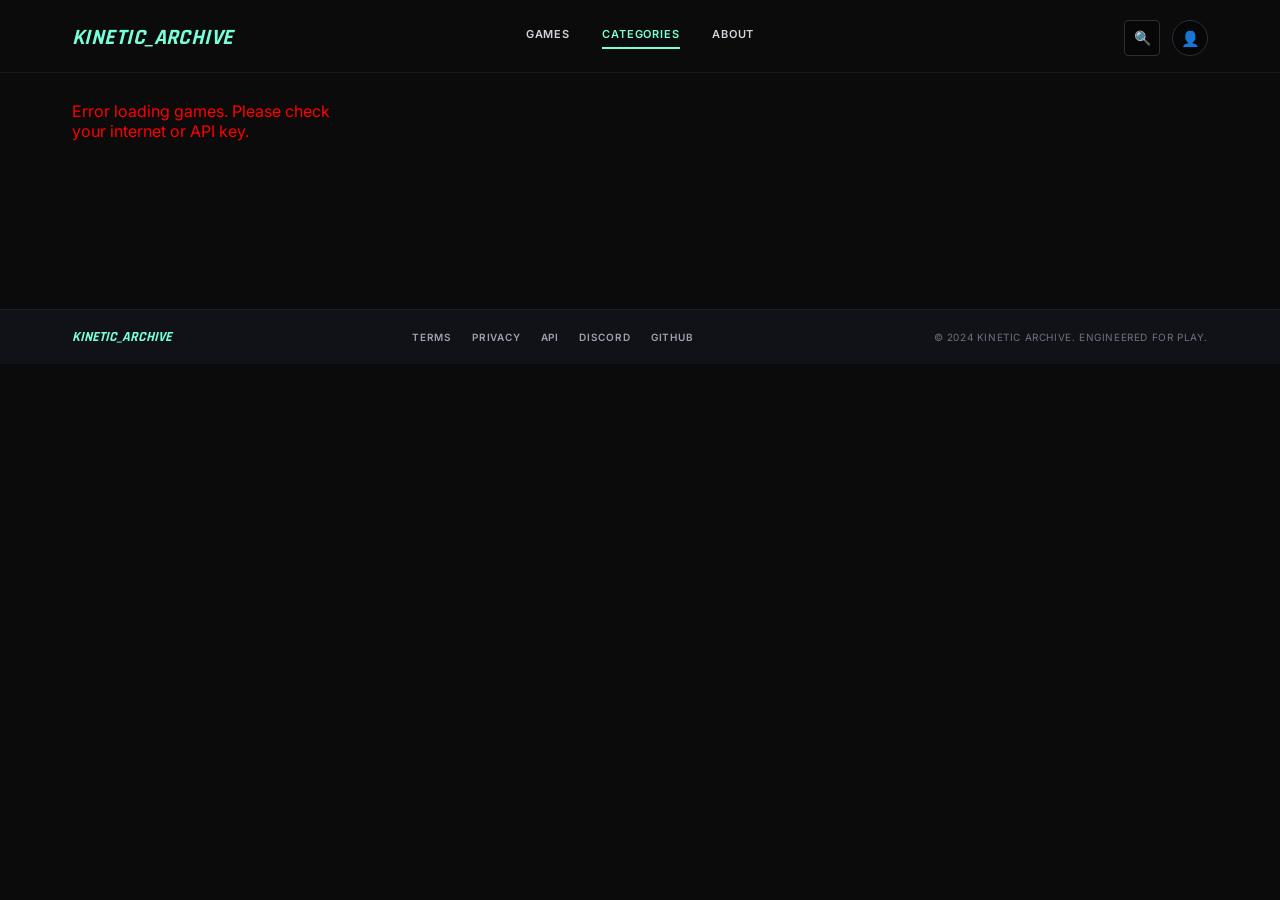
==== pages/categories.html @ a95f743d "created the home page and the categories page and using the api to display dynamic data using pagina" ====
<!DOCTYPE html>
<html lang="en">

<head>
    <meta charset="UTF-8">
    <meta name="viewport" content="width=device-width, initial-scale=1.0">
    <title>Categories — Kinetic Archive</title>
    <link rel="stylesheet" href="../styles/categories.css">
    <link rel="preconnect" href="https://fonts.googleapis.com">
    <link rel="preconnect" href="https://fonts.gstatic.com" crossorigin>
    <link
        href="https://fonts.googleapis.com/css2?family=Inter:wght@400;500;600;700;800&family=Rajdhani:wght@600;700&display=swap"
        rel="stylesheet">
</head>

<body>
    <header class="site-header">
        <a href="index.html" class="brand">KINETIC_ARCHIVE</a>
        <nav class="nav-main">
            <a href="index.html">Games</a>
            <a href="categories.html" class="is-active">Categories</a>
            <a href="#">About</a>
        </nav>
        <div class="header-tools">
            <button type="button" class="icon-btn" aria-label="Search">&#128269;</button>
            <button type="button" class="icon-btn icon-btn--user" aria-label="Profile">&#128100;</button>
        </div>
    </header>

    <div class="page-inner">

        <section class="game-grid" id="game-grid" aria-label="Games" aria-live="polite">
            <p class="game-grid__state game-grid__loading">Loading archive…</p>
        </section>

        <nav class="pagination" id="pagination" aria-label="Pagination"></nav>
    </div>

    <footer class="site-footer">
        <a href="index.html" class="footer-brand">KINETIC_ARCHIVE</a>
        <nav class="footer-links">
            <a href="#">Terms</a>
            <a href="#">Privacy</a>
            <a href="#">API</a>
            <a href="#">Discord</a>
            <a href="#">GitHub</a>
        </nav>
        <p class="footer-copy">&copy; 2024 Kinetic Archive. Engineered for play.</p>
    </footer>
    <script src="../scripts/categories.js" defer></script>
</body>

</html>
---- styles/categories.css ----
* {
  box-sizing: border-box;
  margin: 0;
}

:root {
  --bg: #0b0b0b;
  --bg-elevated: #141414;
  --accent: #a2ffb6;
  --accent-strong: #78ffd9;
  --teal: #2de9d3;
  --muted: #6b7280;
  --border: #2a2f3a;
  --x: 72px;
}

body {
  min-height: 100vh;
  background: var(--bg);
  color: #fff;
  font-family: Inter, "Segoe UI", sans-serif;
}

/* Header */
.site-header {
  display: grid;
  grid-template-columns: 1fr auto 1fr;
  align-items: center;
  padding: 20px var(--x) 16px;
  gap: 16px;
  border-bottom: 1px solid rgba(255, 255, 255, 0.06);
}

.brand {
  font: italic 700 22px/1 Rajdhani, Inter, sans-serif;
  color: var(--accent-strong);
  text-decoration: none;
  letter-spacing: 0.02em;
  justify-self: start;
}

.nav-main {
  display: flex;
  align-items: center;
  gap: 32px;
  justify-self: center;
}

.nav-main a {
  color: #d1d5db;
  text-decoration: none;
  font-size: 11px;
  font-weight: 600;
  text-transform: uppercase;
  letter-spacing: 0.08em;
  padding-bottom: 6px;
  border-bottom: 2px solid transparent;
}

.nav-main a:hover {
  color: #fff;
}

.nav-main a.is-active {
  color: var(--accent-strong);
  border-bottom-color: var(--accent-strong);
}

.header-tools {
  display: flex;
  align-items: center;
  gap: 12px;
  justify-self: end;
}

.icon-btn {
  width: 36px;
  height: 36px;
  border: 1px solid var(--border);
  background: rgba(0, 0, 0, 0.4);
  color: #9ca3af;
  border-radius: 4px;
  cursor: pointer;
  font-size: 14px;
  display: grid;
  place-items: center;
}

.icon-btn:hover {
  color: #fff;
  border-color: #4b5563;
}

.icon-btn--user {
  border-radius: 50%;
  font-size: 15px;
  line-height: 1;
}

/* Main area */
.page-inner {
  padding: 28px var(--x) 48px;
  max-width: 1440px;
  margin: 0 auto;
}

/* Search */
.search-row {
  margin-bottom: 20px;
}

.search-field {
  display: flex;
  align-items: center;
  gap: 12px;
  max-width: 100%;
  border: 1px solid var(--border);
  background: rgba(0, 0, 0, 0.45);
  padding: 12px 16px;
  border-radius: 4px;
}

.search-field__icon {
  color: #6b7280;
  font-size: 14px;
}

.search-field input {
  flex: 1;
  border: 0;
  background: transparent;
  color: #e5e7eb;
  font-size: 12px;
  letter-spacing: 0.06em;
  text-transform: uppercase;
  outline: none;
}

.search-field input::placeholder {
  color: #6b7280;
}

/* Filters */
.filters {
  display: flex;
  flex-wrap: wrap;
  align-items: center;
  gap: 32px 40px;
  margin-bottom: 32px;
}

.filter {
  display: flex;
  align-items: center;
  gap: 8px;
}

.filter__label {
  font-size: 10px;
  font-weight: 600;
  text-transform: uppercase;
  letter-spacing: 0.1em;
  color: var(--muted);
}

.filter select {
  appearance: none;
  background: transparent;
  border: 0;
  color: var(--teal);
  font-size: 11px;
  font-weight: 600;
  text-transform: uppercase;
  letter-spacing: 0.06em;
  cursor: pointer;
  padding-right: 18px;
  background-image: url("data:image/svg+xml,%3Csvg xmlns='http://www.w3.org/2000/svg' width='10' height='6' viewBox='0 0 10 6'%3E%3Cpath fill='%232de9d3' d='M0 0h10L5 6z'/%3E%3C/svg%3E");
  background-repeat: no-repeat;
  background-position: right center;
}

.filter--sort select,
.sort-select {
  color: var(--accent-strong);
  background-image: url("data:image/svg+xml,%3Csvg xmlns='http://www.w3.org/2000/svg' width='10' height='6' viewBox='0 0 10 6'%3E%3Cpath fill='%2378ffd9' d='M0 0h10L5 6z'/%3E%3C/svg%3E");
}

/* Game grid */
.game-grid {
  display: grid;
  grid-template-columns: repeat(4, 1fr);
  gap: 20px;
  margin-bottom: 40px;
  min-height: 120px;
}

.game-grid__state {
  grid-column: 1 / -1;
  text-align: center;
  padding: 48px 16px;
  color: #9ca3af;
  font-size: 14px;
}

.game-grid__error {
  color: #f87171;
}

.game-card {
  position: relative;
  aspect-ratio: 3 / 4;
  min-height: 280px;
  border-radius: 2px;
  overflow: hidden;
  border: 1px solid rgba(255, 255, 255, 0.06);
}

.game-card__bg {
  position: absolute;
  inset: 0;
  background-size: cover;
  background-position: center;
}

.game-card__overlay {
  position: absolute;
  inset: 0;
  background: linear-gradient(to top, rgba(0, 0, 0, 0.92) 0%, rgba(0, 0, 0, 0.35) 45%, transparent 70%);
  pointer-events: none;
}

.game-card__rating {
  position: absolute;
  top: 8px;
  right: 8px;
  z-index: 2;
  background: rgba(0, 0, 0, 0.65);
  color: #fbbf24;
  font-size: 11px;
  font-weight: 700;
  padding: 4px 8px;
  border-radius: 4px;
}

.game-card__bottom {
  position: absolute;
  left: 0;
  right: 0;
  bottom: 0;
  z-index: 2;
  padding: 14px 12px 12px;
}

.game-card__tags {
  display: flex;
  flex-wrap: wrap;
  gap: 6px;
  margin-bottom: 8px;
}

.game-card__tags span {
  font-size: 8px;
  font-weight: 700;
  text-transform: uppercase;
  letter-spacing: 0.06em;
  color: #e5e7eb;
  background: rgba(30, 30, 30, 0.9);
  padding: 3px 6px;
  border-radius: 2px;
  border: 1px solid rgba(255, 255, 255, 0.08);
}

.game-card__title {
  font: 700 13px/1.1 Rajdhani, Inter, sans-serif;
  text-transform: uppercase;
  letter-spacing: 0.04em;
  margin-bottom: 8px;
}

.game-card__meta {
  display: flex;
  align-items: center;
  justify-content: space-between;
  gap: 8px;
}

.game-card__platforms {
  font-size: 12px;
  opacity: 0.85;
  filter: hue-rotate(160deg) saturate(1.2);
}

.game-card__publisher {
  font-size: 8px;
  text-transform: uppercase;
  letter-spacing: 0.08em;
  color: #9ca3af;
  text-align: right;
}

/* Pagination */
.pagination {
  display: flex;
  align-items: center;
  justify-content: center;
  gap: 12px;
  margin-top: 16px;
}

.pagination__arrow,
.pagination__page,
.pagination__ellipsis {
  display: flex;
  align-items: center;
  gap: 6px;
  background: transparent;
  border: none;
  font-size: 15px;
  font-family: inherit;
  font-weight: 500;
  box-sizing: border-box;
}

.pagination__ellipsis {
  color: #e4e4e7;
  letter-spacing: 2px;
  padding: 8px 4px;
}

.pagination__arrow,
.pagination__page {
  color: #e4e4e7;
  cursor: pointer;
  padding: 8px 16px;
  border-radius: 12px;
  transition: all 0.2s ease;
  outline: none;
}

.pagination__arrow:hover:not(:disabled),
.pagination__page:hover:not(.is-current) {
  background: rgba(255, 255, 255, 0.08);
}

.pagination__arrow:disabled {
  opacity: 0.3;
  cursor: default;
}

.pagination__page.is-current {
  background: #181a1b;
  border: 1px solid #333336;
  color: #fff;
  cursor: default;
}

/* Footer */
.site-footer {
  margin-top: auto;
  padding: 20px var(--x);
  background: #111118;
  border-top: 1px solid rgba(255, 255, 255, 0.06);
  display: flex;
  align-items: center;
  justify-content: space-between;
  flex-wrap: wrap;
  gap: 16px;
}

.footer-brand {
  font: italic 700 14px/1 Rajdhani, Inter, sans-serif;
  color: var(--accent-strong);
  text-decoration: none;
}

.footer-links {
  display: flex;
  flex-wrap: wrap;
  gap: 20px;
  justify-content: center;
  flex: 1;
}

.footer-links a {
  color: #9ca3af;
  text-decoration: none;
  font-size: 10px;
  font-weight: 600;
  text-transform: uppercase;
  letter-spacing: 0.08em;
}

.footer-links a:hover {
  color: #d1d5db;
}

.footer-copy {
  font-size: 10px;
  text-transform: uppercase;
  letter-spacing: 0.06em;
  color: #6b7280;
}

@media (max-width: 1100px) {
  .game-grid {
    grid-template-columns: repeat(4, 1fr);
    gap: 14px;
  }
}

@media (max-width: 900px) {
  :root {
    --x: 20px;
  }

  .site-header {
    grid-template-columns: 1fr;
    justify-items: center;
    text-align: center;
  }

  .brand {
    justify-self: center;
  }

  .nav-main {
    flex-wrap: wrap;
    justify-content: center;
    gap: 20px;
  }

  .header-tools {
    justify-self: center;
  }

  .game-grid {
    grid-template-columns: repeat(2, 1fr);
  }

  .filters {
    gap: 16px;
  }
}

@media (max-width: 520px) {
  .game-grid {
    grid-template-columns: 1fr;
  }

  .site-footer {
    flex-direction: column;
    text-align: center;
  }
}
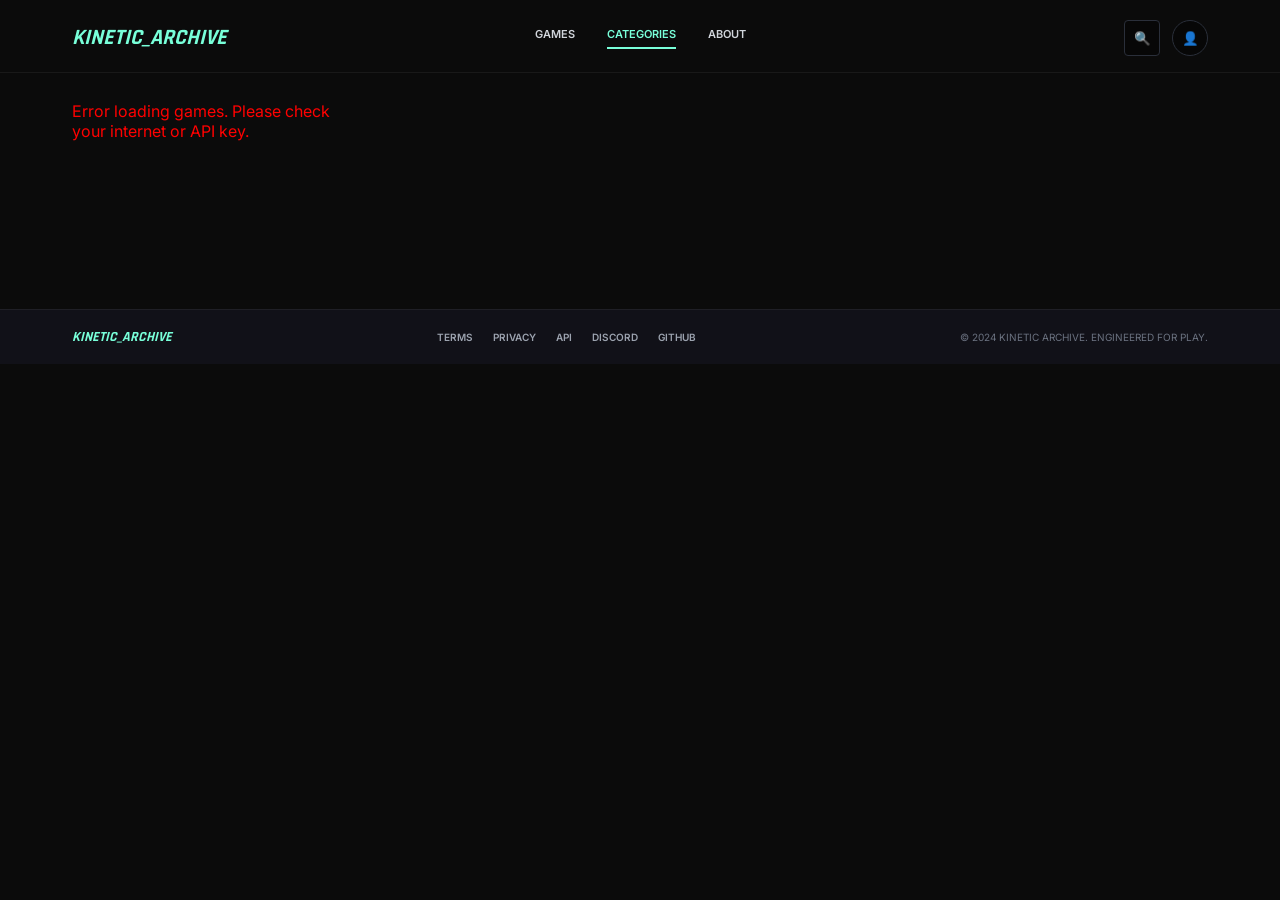
==== commit 9866ea39: "fix: update navigation links to use correct relative file paths" ====
--- a/pages/categories.html
+++ b/pages/categories.html
@@ -17,7 +17,7 @@
     <header class="site-header">
         <a href="index.html" class="brand">KINETIC_ARCHIVE</a>
         <nav class="nav-main">
-            <a href="index.html">Games</a>
+            <a href="../index.html">Games</a>
             <a href="categories.html" class="is-active">Categories</a>
             <a href="#">About</a>
         </nav>
--- a/styles/categories.css
+++ b/styles/categories.css
@@ -6,10 +6,8 @@
 :root {
   --bg: #0b0b0b;
   --bg-elevated: #141414;
-  --accent: #a2ffb6;
   --accent-strong: #78ffd9;
   --teal: #2de9d3;
-  --muted: #6b7280;
   --border: #2a2f3a;
   --x: 72px;
 }
@@ -18,10 +16,9 @@
   min-height: 100vh;
   background: var(--bg);
   color: #fff;
-  font-family: Inter, "Segoe UI", sans-serif;
-}
-
-/* Header */
+  font-family: Inter, sans-serif;
+}
+
 .site-header {
   display: grid;
   grid-template-columns: 1fr auto 1fr;
@@ -32,10 +29,9 @@
 }
 
 .brand {
-  font: italic 700 22px/1 Rajdhani, Inter, sans-serif;
+  font: italic 700 22px/1 Rajdhani, sans-serif;
   color: var(--accent-strong);
   text-decoration: none;
-  letter-spacing: 0.02em;
   justify-self: start;
 }
 
@@ -52,7 +48,6 @@
   font-size: 11px;
   font-weight: 600;
   text-transform: uppercase;
-  letter-spacing: 0.08em;
   padding-bottom: 6px;
   border-bottom: 2px solid transparent;
 }
@@ -81,7 +76,6 @@
   color: #9ca3af;
   border-radius: 4px;
   cursor: pointer;
-  font-size: 14px;
   display: grid;
   place-items: center;
 }
@@ -93,99 +87,14 @@
 
 .icon-btn--user {
   border-radius: 50%;
-  font-size: 15px;
-  line-height: 1;
-}
-
-/* Main area */
+}
+
 .page-inner {
   padding: 28px var(--x) 48px;
   max-width: 1440px;
   margin: 0 auto;
 }
 
-/* Search */
-.search-row {
-  margin-bottom: 20px;
-}
-
-.search-field {
-  display: flex;
-  align-items: center;
-  gap: 12px;
-  max-width: 100%;
-  border: 1px solid var(--border);
-  background: rgba(0, 0, 0, 0.45);
-  padding: 12px 16px;
-  border-radius: 4px;
-}
-
-.search-field__icon {
-  color: #6b7280;
-  font-size: 14px;
-}
-
-.search-field input {
-  flex: 1;
-  border: 0;
-  background: transparent;
-  color: #e5e7eb;
-  font-size: 12px;
-  letter-spacing: 0.06em;
-  text-transform: uppercase;
-  outline: none;
-}
-
-.search-field input::placeholder {
-  color: #6b7280;
-}
-
-/* Filters */
-.filters {
-  display: flex;
-  flex-wrap: wrap;
-  align-items: center;
-  gap: 32px 40px;
-  margin-bottom: 32px;
-}
-
-.filter {
-  display: flex;
-  align-items: center;
-  gap: 8px;
-}
-
-.filter__label {
-  font-size: 10px;
-  font-weight: 600;
-  text-transform: uppercase;
-  letter-spacing: 0.1em;
-  color: var(--muted);
-}
-
-.filter select {
-  appearance: none;
-  background: transparent;
-  border: 0;
-  color: var(--teal);
-  font-size: 11px;
-  font-weight: 600;
-  text-transform: uppercase;
-  letter-spacing: 0.06em;
-  cursor: pointer;
-  padding-right: 18px;
-  background-image: url("data:image/svg+xml,%3Csvg xmlns='http://www.w3.org/2000/svg' width='10' height='6' viewBox='0 0 10 6'%3E%3Cpath fill='%232de9d3' d='M0 0h10L5 6z'/%3E%3C/svg%3E");
-  background-repeat: no-repeat;
-  background-position: right center;
-}
-
-.filter--sort select,
-.sort-select {
-  color: var(--accent-strong);
-  background-image: url("data:image/svg+xml,%3Csvg xmlns='http://www.w3.org/2000/svg' width='10' height='6' viewBox='0 0 10 6'%3E%3Cpath fill='%2378ffd9' d='M0 0h10L5 6z'/%3E%3C/svg%3E");
-}
-
-/* Game grid */
 .game-grid {
   display: grid;
   grid-template-columns: repeat(4, 1fr);
@@ -208,7 +117,7 @@
 
 .game-card {
   position: relative;
-  aspect-ratio: 3 / 4;
+  aspect-ratio: 3/4;
   min-height: 280px;
   border-radius: 2px;
   overflow: hidden;
@@ -218,8 +127,7 @@
 .game-card__bg {
   position: absolute;
   inset: 0;
-  background-size: cover;
-  background-position: center;
+  background: center / cover;
 }
 
 .game-card__overlay {
@@ -244,9 +152,7 @@
 
 .game-card__bottom {
   position: absolute;
-  left: 0;
-  right: 0;
-  bottom: 0;
+  inset: auto 0 0 0;
   z-index: 2;
   padding: 14px 12px 12px;
 }
@@ -262,7 +168,6 @@
   font-size: 8px;
   font-weight: 700;
   text-transform: uppercase;
-  letter-spacing: 0.06em;
   color: #e5e7eb;
   background: rgba(30, 30, 30, 0.9);
   padding: 3px 6px;
@@ -271,9 +176,8 @@
 }
 
 .game-card__title {
-  font: 700 13px/1.1 Rajdhani, Inter, sans-serif;
-  text-transform: uppercase;
-  letter-spacing: 0.04em;
+  font: 700 13px/1.1 Rajdhani, sans-serif;
+  text-transform: uppercase;
   margin-bottom: 8px;
 }
 
@@ -293,12 +197,9 @@
 .game-card__publisher {
   font-size: 8px;
   text-transform: uppercase;
-  letter-spacing: 0.08em;
   color: #9ca3af;
-  text-align: right;
-}
-
-/* Pagination */
+}
+
 .pagination {
   display: flex;
   align-items: center;
@@ -318,7 +219,6 @@
   font-size: 15px;
   font-family: inherit;
   font-weight: 500;
-  box-sizing: border-box;
 }
 
 .pagination__ellipsis {
@@ -354,7 +254,6 @@
   cursor: default;
 }
 
-/* Footer */
 .site-footer {
   margin-top: auto;
   padding: 20px var(--x);
@@ -368,7 +267,7 @@
 }
 
 .footer-brand {
-  font: italic 700 14px/1 Rajdhani, Inter, sans-serif;
+  font: italic 700 14px/1 Rajdhani, sans-serif;
   color: var(--accent-strong);
   text-decoration: none;
 }
@@ -387,7 +286,6 @@
   font-size: 10px;
   font-weight: 600;
   text-transform: uppercase;
-  letter-spacing: 0.08em;
 }
 
 .footer-links a:hover {
@@ -397,7 +295,6 @@
 .footer-copy {
   font-size: 10px;
   text-transform: uppercase;
-  letter-spacing: 0.06em;
   color: #6b7280;
 }
 
@@ -419,7 +316,8 @@
     text-align: center;
   }
 
-  .brand {
+  .brand,
+  .header-tools {
     justify-self: center;
   }
 
@@ -429,16 +327,8 @@
     gap: 20px;
   }
 
-  .header-tools {
-    justify-self: center;
-  }
-
   .game-grid {
     grid-template-columns: repeat(2, 1fr);
-  }
-
-  .filters {
-    gap: 16px;
   }
 }
 
@@ -451,4 +341,4 @@
     flex-direction: column;
     text-align: center;
   }
-}
+}
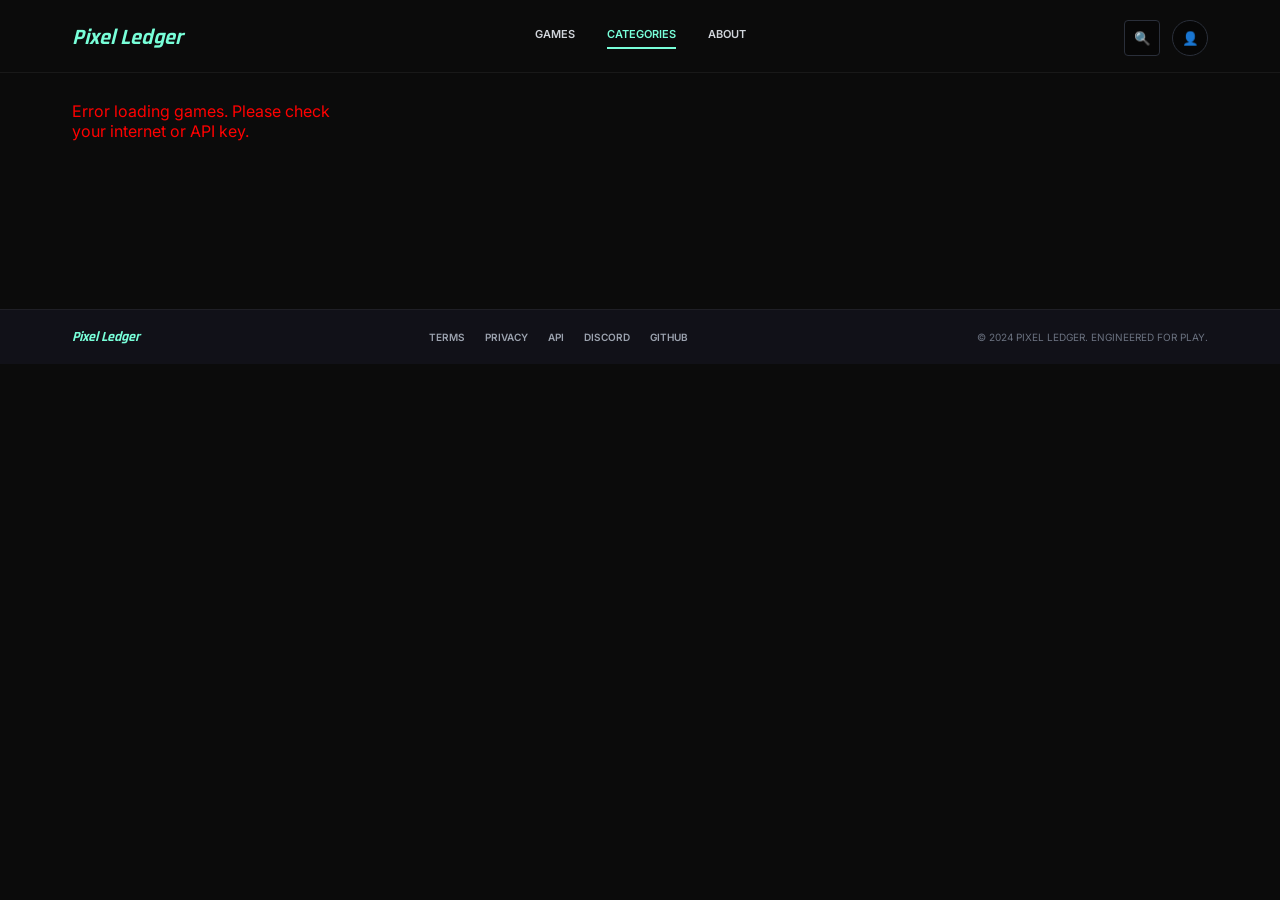
==== commit 086e0b6b: "updated" ====
--- a/pages/categories.html
+++ b/pages/categories.html
@@ -4,7 +4,7 @@
 <head>
     <meta charset="UTF-8">
     <meta name="viewport" content="width=device-width, initial-scale=1.0">
-    <title>Categories — Kinetic Archive</title>
+    <title>Categories — Pixel Ledger </title>
     <link rel="stylesheet" href="../styles/categories.css">
     <link rel="preconnect" href="https://fonts.googleapis.com">
     <link rel="preconnect" href="https://fonts.gstatic.com" crossorigin>
@@ -15,7 +15,7 @@
 
 <body>
     <header class="site-header">
-        <a href="index.html" class="brand">KINETIC_ARCHIVE</a>
+        <a href="index.html" class="brand">Pixel Ledger</a>
         <nav class="nav-main">
             <a href="../index.html">Games</a>
             <a href="categories.html" class="is-active">Categories</a>
@@ -37,7 +37,7 @@
     </div>
 
     <footer class="site-footer">
-        <a href="index.html" class="footer-brand">KINETIC_ARCHIVE</a>
+        <a href="../index.html" class="footer-brand">Pixel Ledger</a>
         <nav class="footer-links">
             <a href="#">Terms</a>
             <a href="#">Privacy</a>
@@ -45,7 +45,7 @@
             <a href="#">Discord</a>
             <a href="#">GitHub</a>
         </nav>
-        <p class="footer-copy">&copy; 2024 Kinetic Archive. Engineered for play.</p>
+        <p class="footer-copy">&copy; 2024 Pixel Ledger. Engineered for play.</p>
     </footer>
     <script src="../scripts/categories.js" defer></script>
 </body>
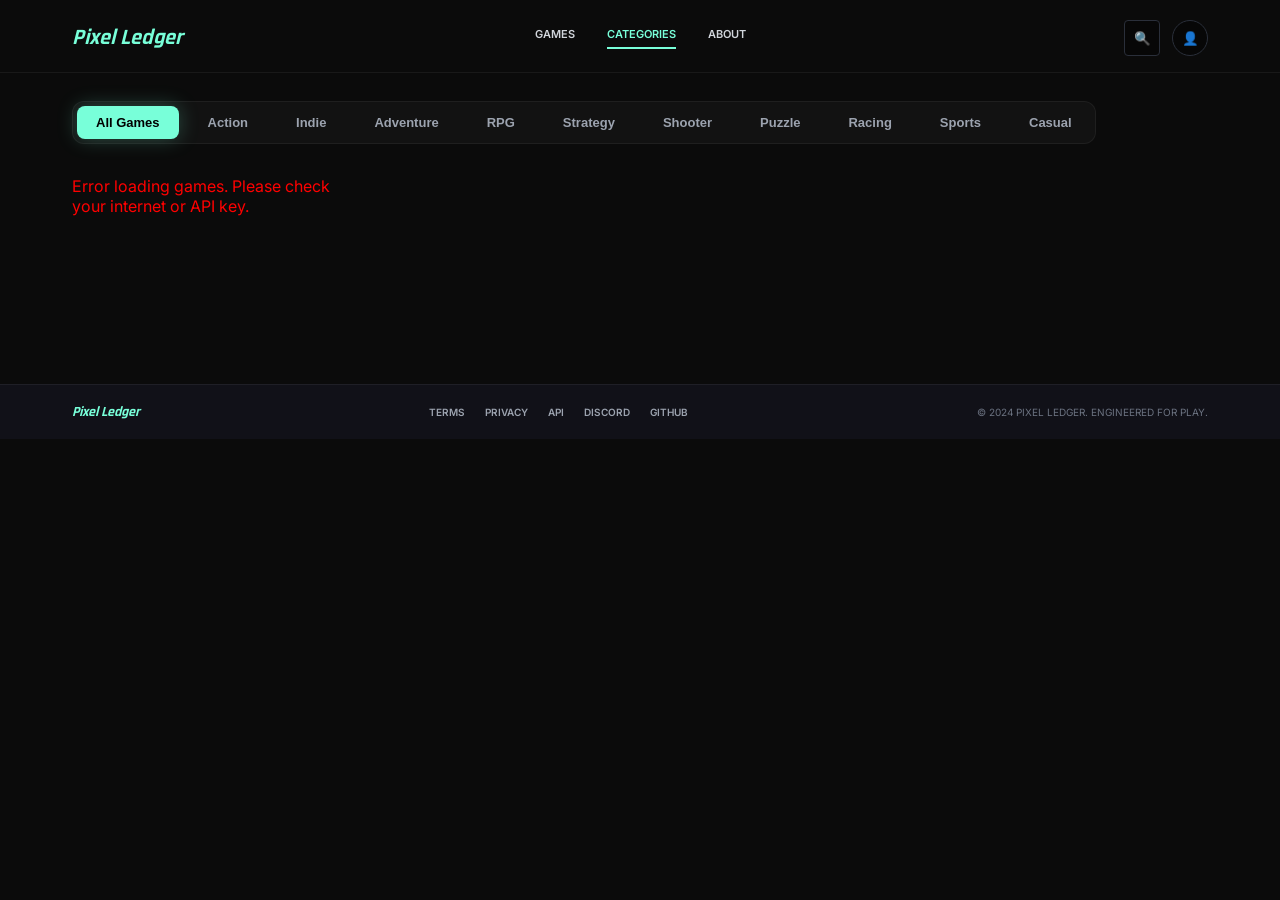
==== commit c007558c: "feat: implement genre-based filtering for the game archive with UI controls and state management" ====
--- a/pages/categories.html
+++ b/pages/categories.html
@@ -28,6 +28,19 @@
     </header>
 
     <div class="page-inner">
+        <div class="filter-bar" id="category-filters">
+            <button class="filter-btn is-active" data-genre="">All Games</button>
+            <button class="filter-btn" data-genre="action">Action</button>
+            <button class="filter-btn" data-genre="indie">Indie</button>
+            <button class="filter-btn" data-genre="adventure">Adventure</button>
+            <button class="filter-btn" data-genre="role-playing-games-rpg">RPG</button>
+            <button class="filter-btn" data-genre="strategy">Strategy</button>
+            <button class="filter-btn" data-genre="shooter">Shooter</button>
+            <button class="filter-btn" data-genre="puzzle">Puzzle</button>
+            <button class="filter-btn" data-genre="racing">Racing</button>
+            <button class="filter-btn" data-genre="sports">Sports</button>
+            <button class="filter-btn" data-genre="casual">Casual</button>
+        </div>
 
         <section class="game-grid" id="game-grid" aria-label="Games" aria-live="polite">
             <p class="game-grid__state game-grid__loading">Loading archive…</p>
--- a/styles/categories.css
+++ b/styles/categories.css
@@ -101,6 +101,41 @@
   gap: 20px;
   margin-bottom: 40px;
   min-height: 120px;
+}
+
+.filter-bar {
+  display: flex;
+  flex-wrap: wrap;
+  gap: 10px;
+  margin-bottom: 32px;
+  padding: 4px;
+  background: rgba(255, 255, 255, 0.03);
+  border-radius: 12px;
+  border: 1px solid rgba(255, 255, 255, 0.05);
+  width: fit-content;
+}
+
+.filter-btn {
+  background: transparent;
+  border: 1px solid transparent;
+  color: #9ca3af;
+  padding: 8px 18px;
+  border-radius: 8px;
+  font-size: 13px;
+  font-weight: 600;
+  cursor: pointer;
+  transition: all 0.3s cubic-bezier(0.4, 0, 0.2, 1);
+}
+
+.filter-btn:hover {
+  color: #fff;
+  background: rgba(255, 255, 255, 0.05);
+}
+
+.filter-btn.is-active {
+  background: var(--accent-strong);
+  color: #000;
+  box-shadow: 0 0 20px rgba(120, 255, 217, 0.25);
 }
 
 .game-grid__state {
